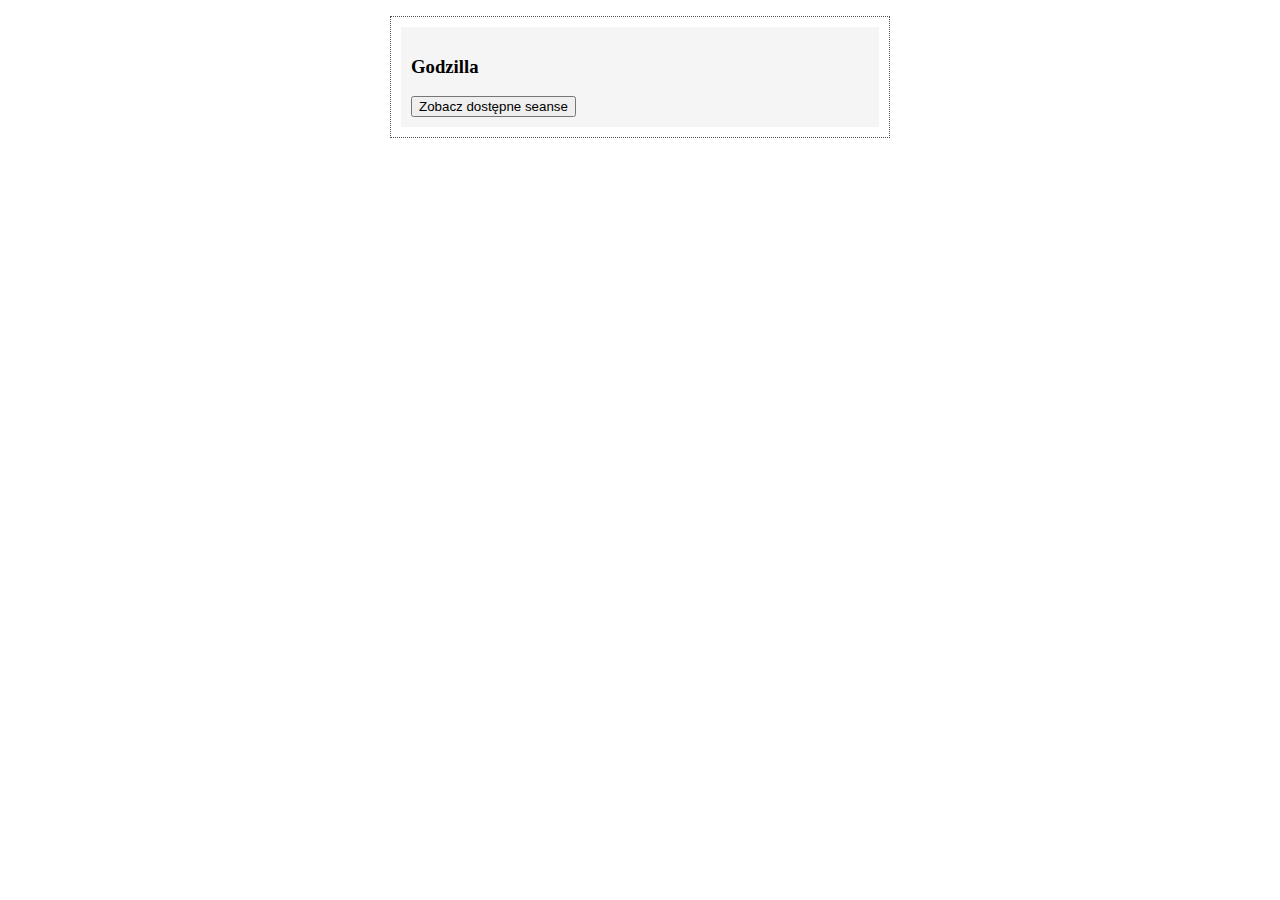
==== 5-obsluga-ajax-czesc-i/index.html @ 25646b6b "initial commit but it contains three first folders of exercises as  resolved by my already" ====
<!DOCTYPE html>
<html lang="pl-PL">
<head>
    <meta charset="UTF-8">
    <title>Obsługa AJAX cz. I</title>
    <link rel="stylesheet" href="./style.css">
</head>
<body>
    <ul class="repertuar">
        <li class="movie">
            <h3>Godzilla</h3>
            <button class="show-dates-btn">Zobacz dostępne seanse</button>
            <ul class="ticket"></ul>
        </li>
    </ul>

    <script src="./jquery.min.js"></script>
    <script src="./app.js"></script>
</body>
</html>
---- 5-obsluga-ajax-czesc-i/style.css ----
body {
    margin: 0 auto;
    width: 500px;
}

.repertuar {
    border: 1px dotted #4f4f4f;
    list-style: none;
    padding: 10px;
}

.repertuar li {
    background-color: #F5F5F5;
    padding: 10px;
}

.repertuar .ticket {
    display: none;
    margin-top: 10px;
}
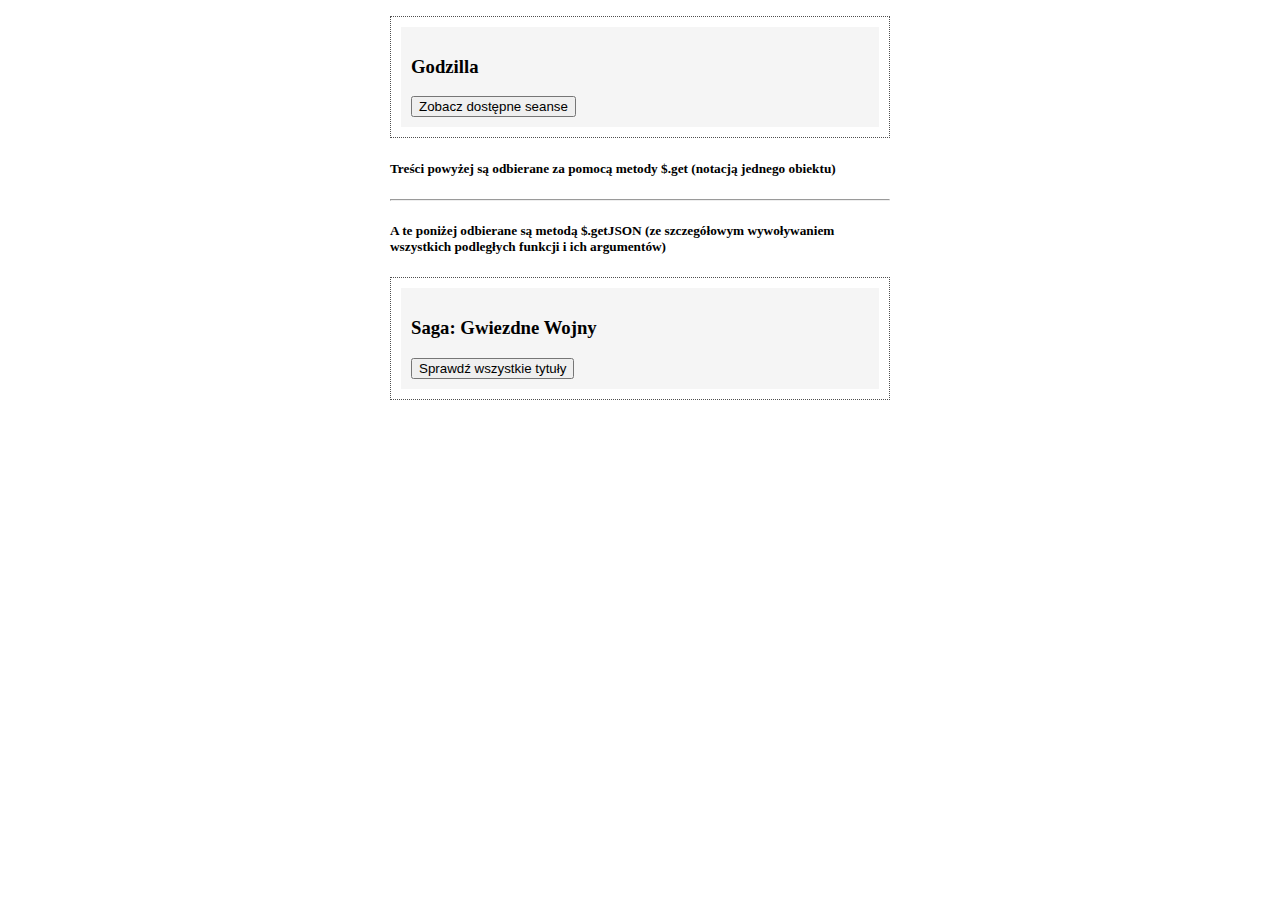
==== commit 5a22829a: "added solution for the fifth task" ====
--- a/5-obsluga-ajax-czesc-i/index.html
+++ b/5-obsluga-ajax-czesc-i/index.html
@@ -14,6 +14,18 @@
         </li>
     </ul>
 
+    <h5>Treści powyżej są odbierane za pomocą metody <strong>$.get</strong> (notacją jednego obiektu)</h5>
+    <hr />
+    <h5>A te poniżej odbierane są metodą <strong>$.getJSON</strong> (ze szczegółowym wywoływaniem wszystkich podległych funkcji i ich argumentów)</h5>
+ 
+    <ul class="repertuar">
+        <li class="movie">
+            <h3>Saga: Gwiezdne Wojny</h3>
+            <button class="show-dates-btn">Sprawdź wszystkie tytuły</button>
+            <ul class="ticket"></ul>
+        </li>
+    </ul>
+
     <script src="./jquery.min.js"></script>
     <script src="./app.js"></script>
 </body>
--- a/5-obsluga-ajax-czesc-i/style.css
+++ b/5-obsluga-ajax-czesc-i/style.css
@@ -1,6 +1,7 @@
 body {
     margin: 0 auto;
     width: 500px;
+        min-height: 300px;
 }
 
 .repertuar {
@@ -18,3 +19,47 @@
     display: none;
     margin-top: 10px;
 }
+
+/* ++++++ DODANE ++++++ */
+
+.status-ajaksa,
+.status-ajaksa-2 
+{
+    margin: 1em 2em;
+    min-height: 4em;
+    width: 80%;
+    padding: 1em;
+    text-align: center;
+    border: 2px dotted #666;
+    background-color: #ccc;
+    background-color: rgba(0, 0, 0, 0.1);
+}
+
+.status-zly {
+    background-color: #c40909;
+    background-color: rgba(196, 9, 9, 0.6);
+}
+
+.status-dobry {
+    background-color:#00c41a;
+    background-color: rgba(0, 196, 26, 0.7);
+}
+
+.klasa-tytulu {
+    padding: 0.1em;
+    font-style: italic;
+}
+
+.klasa-tytulu:nth-of-type(2n) {
+    background-color: #fff;
+}
+
+ul > ul {
+    list-style-type: none;
+    padding-left: 0;
+}
+
+ul > ul h3 {
+    margin-top: 0.2em;
+    margin-bottom: 0.2em;
+}